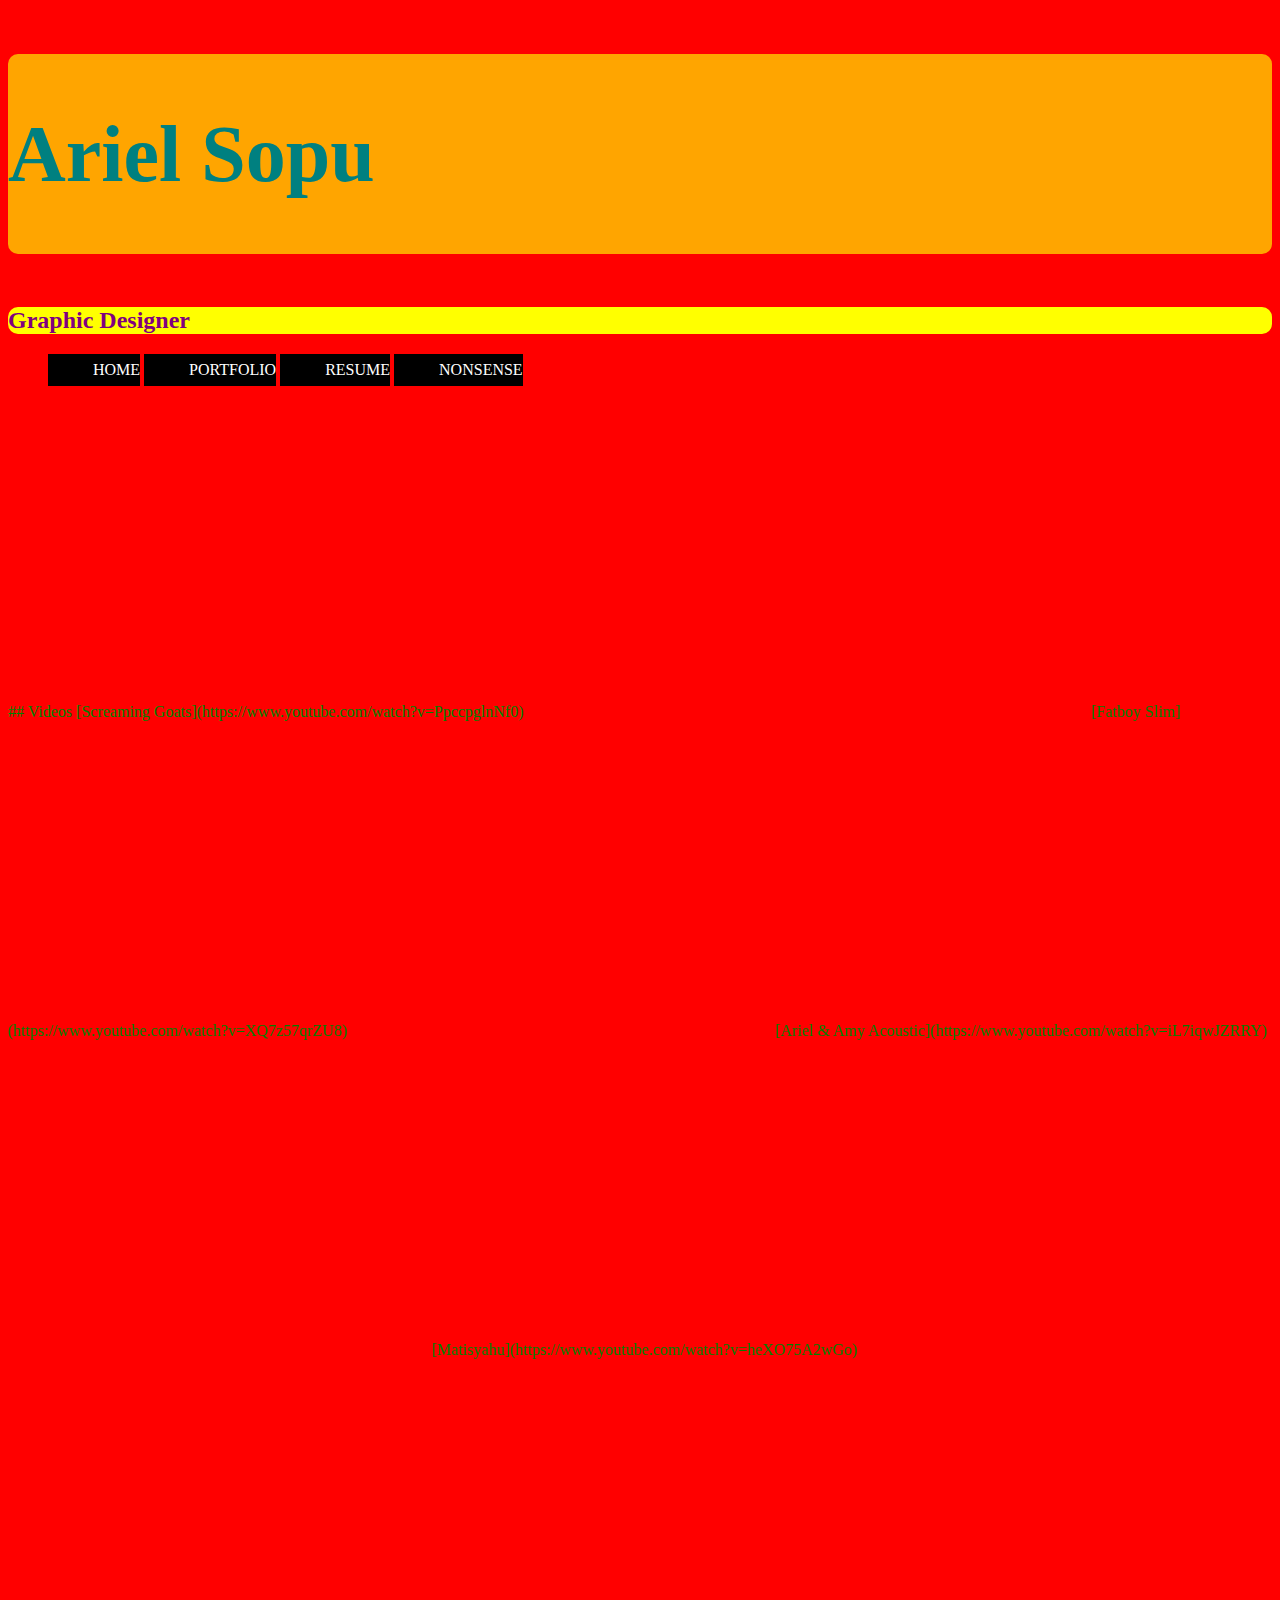
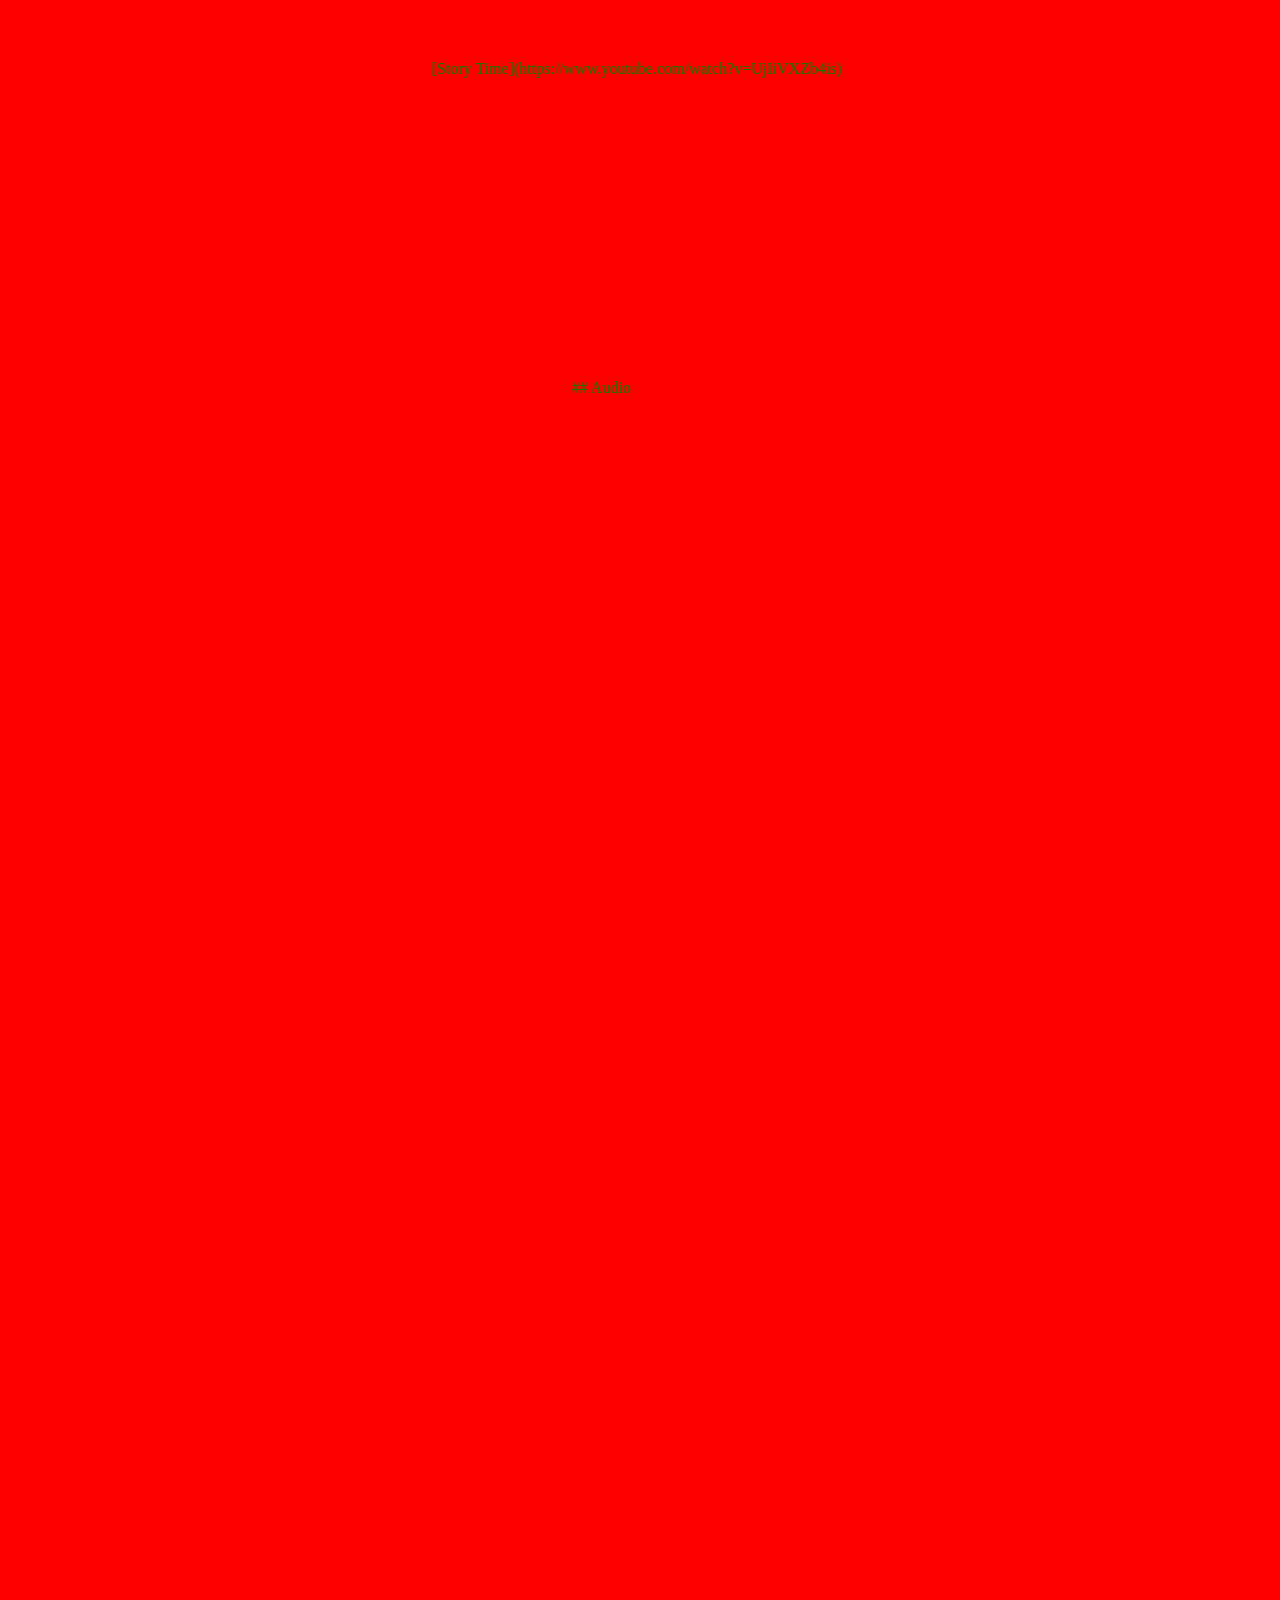
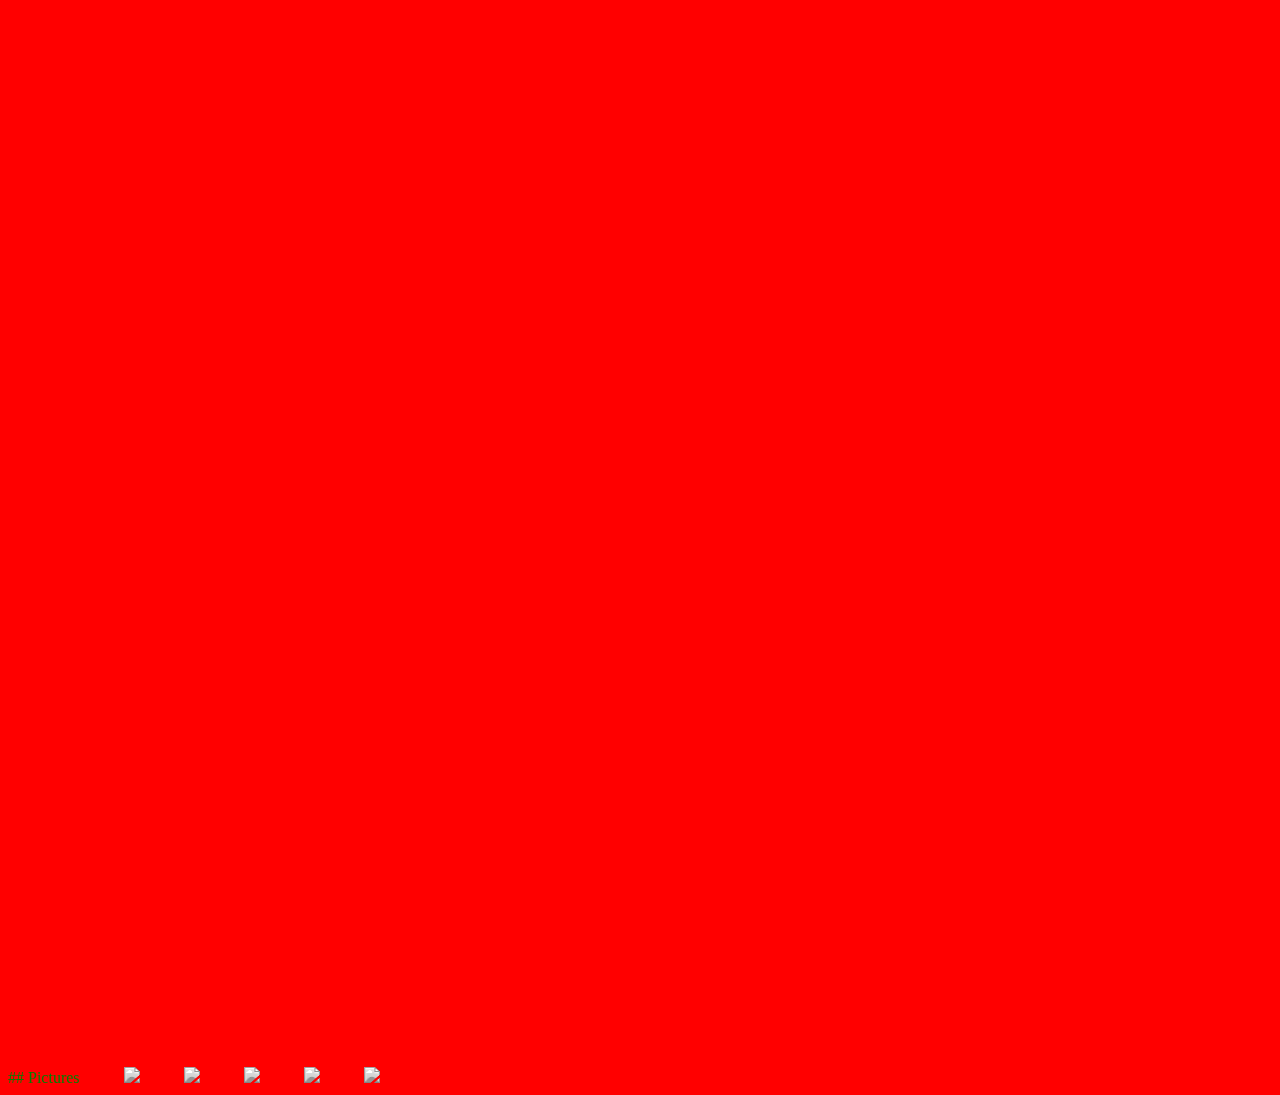
==== collage.html @ 4ef71a0c "Initial" ====
<!doctype html>

<html lang="en">
<head>

  <meta charset="utf-8">

  <link rel="stylesheet" href="css/styles.css?v=1.0">

  <title>Ariel Sopu</title>

  <h1>Ariel Sopu</h1>

  <h2>Graphic Designer</h2>
  
</head>

<body>

	<nav role='navigation'>
  <ul>
    <li><a href="index.html">Home</a></li>
    <li><a href="portfolio.html">Portfolio</a></li>
    <li><a href="resume.html">Resume</a></li>
    <li><a href="collage.html">Nonsense</a></li>
  </ul>
</nav>


</body>

</html>


## Videos

[Screaming Goats](https://www.youtube.com/watch?v=PpccpglnNf0)

<iframe width="560" height="315" src="https://www.youtube.com/embed/PpccpglnNf0" frameborder="0" allowfullscreen></iframe>

[Fatboy Slim](https://www.youtube.com/watch?v=XQ7z57qrZU8)

<iframe width="420" height="315" src="https://www.youtube.com/embed/XQ7z57qrZU8" frameborder="0" allowfullscreen></iframe>

[Ariel & Amy Acoustic](https://www.youtube.com/watch?v=iL7iqwJZRRY)

<iframe width="420" height="315" src="https://www.youtube.com/embed/iL7iqwJZRRY" frameborder="0" allowfullscreen></iframe>

[Matisyahu](https://www.youtube.com/watch?v=heXO75A2wGo)

<iframe width="420" height="315" src="https://www.youtube.com/embed/heXO75A2wGo" frameborder="0" allowfullscreen></iframe>

[Story Time](https://www.youtube.com/watch?v=UjIiVXZb4is)

<iframe width="560" height="315" src="https://www.youtube.com/embed/UjIiVXZb4is" frameborder="0" allowfullscreen></iframe>

## Audio

<iframe width="100%" height="450" scrolling="no" frameborder="no" src="https://w.soundcloud.com/player/?url=https%3A//api.soundcloud.com/tracks/56396239&amp;auto_play=false&amp;hide_related=false&amp;show_comments=true&amp;show_user=true&amp;show_reposts=false&amp;visual=true"></iframe>

<iframe width="100%" height="450" scrolling="no" frameborder="no" src="https://w.soundcloud.com/player/?url=https%3A//api.soundcloud.com/tracks/11442063&amp;auto_play=false&amp;hide_related=false&amp;show_comments=true&amp;show_user=true&amp;show_reposts=false&amp;visual=true"></iframe>

<iframe width="100%" height="450" scrolling="no" frameborder="no" src="https://w.soundcloud.com/player/?url=https%3A//api.soundcloud.com/tracks/9416564&amp;auto_play=false&amp;hide_related=false&amp;show_comments=true&amp;show_user=true&amp;show_reposts=false&amp;visual=true"></iframe>

<iframe width="100%" height="450" scrolling="no" frameborder="no" src="https://w.soundcloud.com/player/?url=https%3A//api.soundcloud.com/tracks/1972272&amp;auto_play=false&amp;hide_related=false&amp;show_comments=true&amp;show_user=true&amp;show_reposts=false&amp;visual=true"></iframe>

<iframe width="100%" height="450" scrolling="no" frameborder="no" src="https://w.soundcloud.com/player/?url=https%3A//api.soundcloud.com/tracks/4123796&amp;auto_play=false&amp;hide_related=false&amp;show_comments=true&amp;show_user=true&amp;show_reposts=false&amp;visual=true"></iframe>

## Pictures

<img src="http://www.estero.co.nz/new/wp-content/uploads/2014/08/45901_new-zealand.jpg">

<img src="https://lh5.googleusercontent.com/jngMklNePj5MgbLdBkZ0Ydcj2ReH3T9cNUD3qkgUoH0">


<img src="http://lh3.googleusercontent.com/-ehK_9XkcCIs/AAAAAAAAAAI/AAAAAAAABfo/CVVYdGOhl1A/s512-c/photo.jpg">


<img src="http://media-cache-ak0.pinimg.com/736x/26/91/26/269126c2dc76ce5e193de65945982398.jpg">

<img src="http://www.themusiczoo.com/images/9-27-12/9332_Martin_LXK2_139612_1.jpg">
---- css/styles.css ----
h1	{
	color: teal;
	background: orange;
	line-height: 200px;
	font-size: 5em;
	border-radius: 10px;
}

h2	{
	color: purple;
	background: yellow;
	border-radius: 10px;
}

body {
	color: green;
	background: red;
}


img
{
	height: 800px;
	margin-left: 40px;
    filter: url(filters.svg#grayscale); /* Firefox 3.5+ */
    filter: gray; /* IE6-9 */
    -webkit-filter: grayscale(1); /* Google Chrome & Safari 6+ */
}
img:hover
{
    filter: none;
    -webkit-filter: none;
}

/* Image URL: https://s3-us-west-2.amazonaws.com/s.cdpn.io/16425/spritemap.png */

li {
  list-style: none;
  display: inline-block;
}

a {
  background: black url(https://s3-us-west-2.amazonaws.com/s.cdpn.io/16425/spritemap.png) no-repeat;
  color: #fff;
  height: 32px;
  padding-left: 45px;
  line-height: 32px;
  
  display: inline-block;
  text-decoration: none;
  text-transform: uppercase; 
  transition: background-position .25s;
}


/* First Link OFF */
li:nth-child(1) a {
  background-position: 0 0;
}

/* First Link ON */
li:nth-child(1) a:hover {
  background-position: 0 -32px;
}

/* Second Link OFF */
li:nth-child(2) a {
  background-position: 0 -64px;
}

/* Second Link ON */
li:nth-child(2) a:hover {
  background-position: 0 -96px;
}

/* Third Link OFF */
li:nth-child(3) a {
  background-position: 0 -128px;
}

/* Third Link ON */
li:nth-child(3) a:hover {
  background-position: 0 -160px;
}
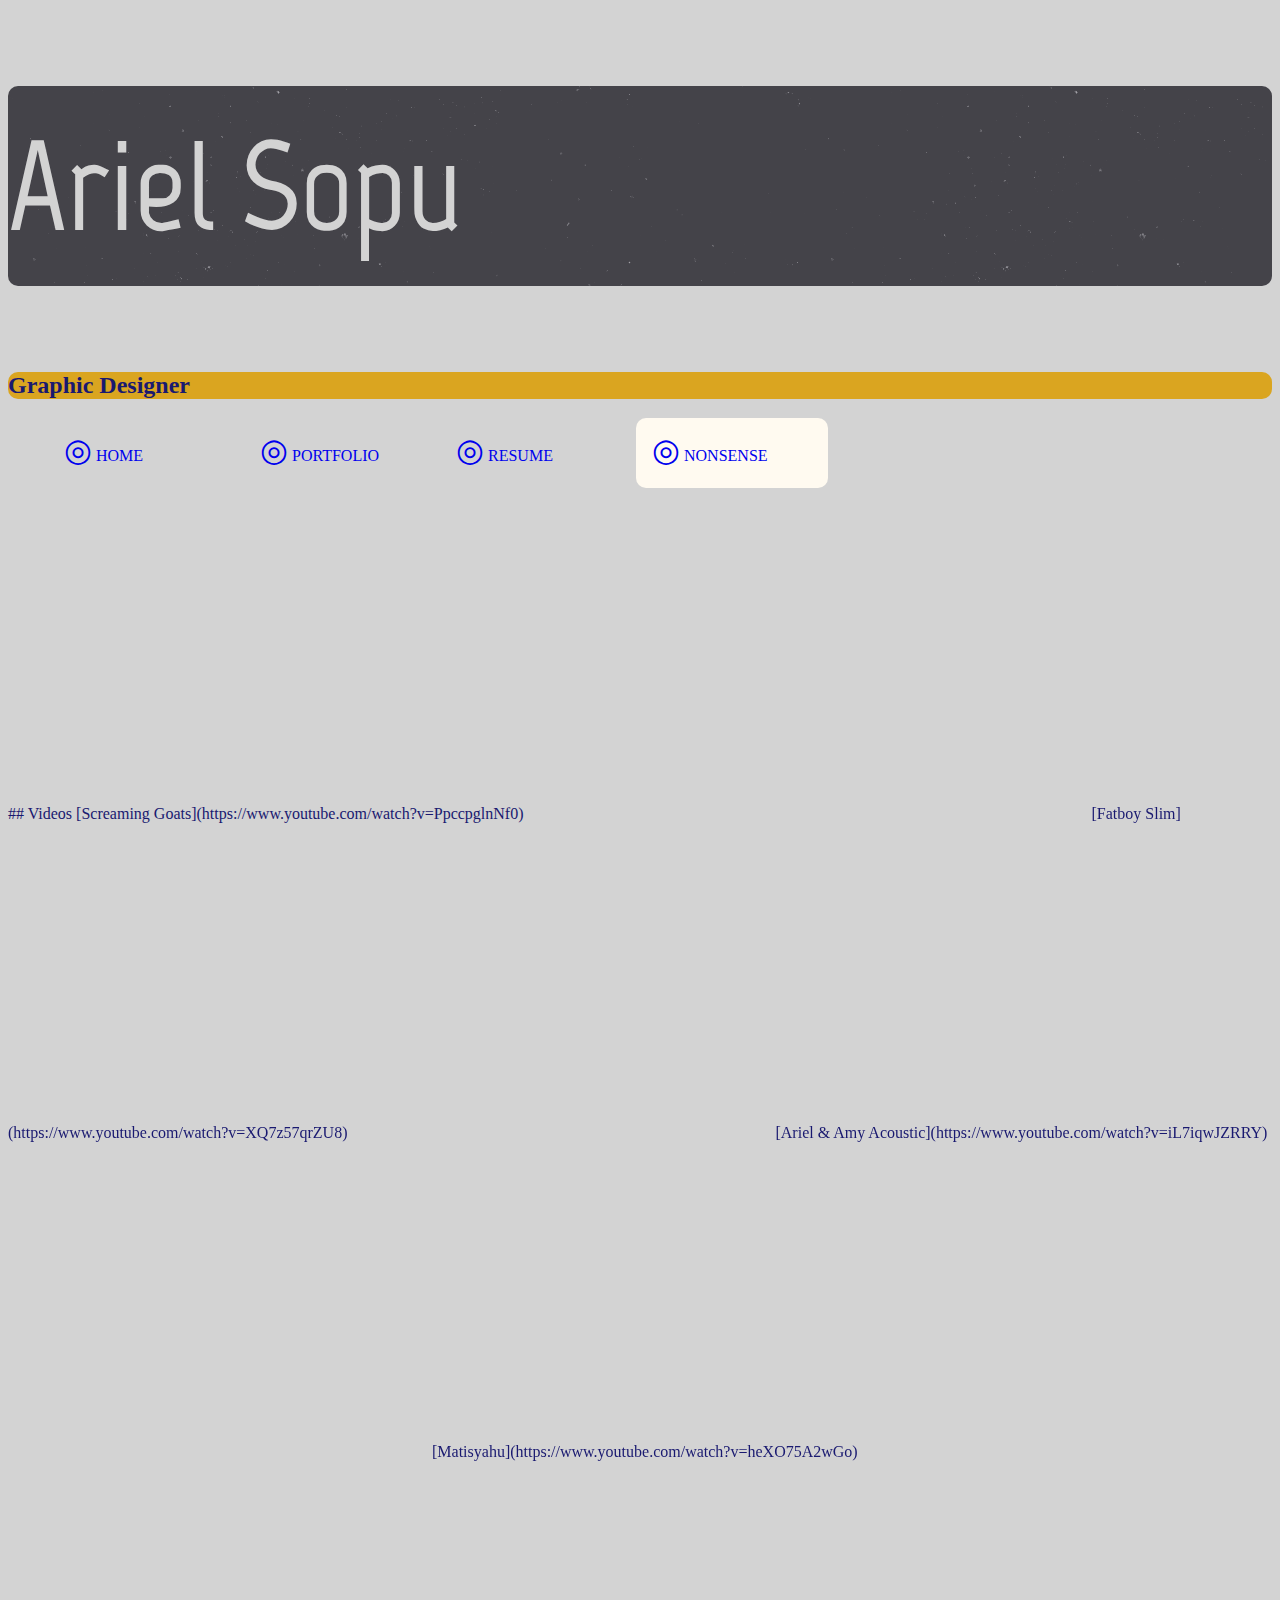
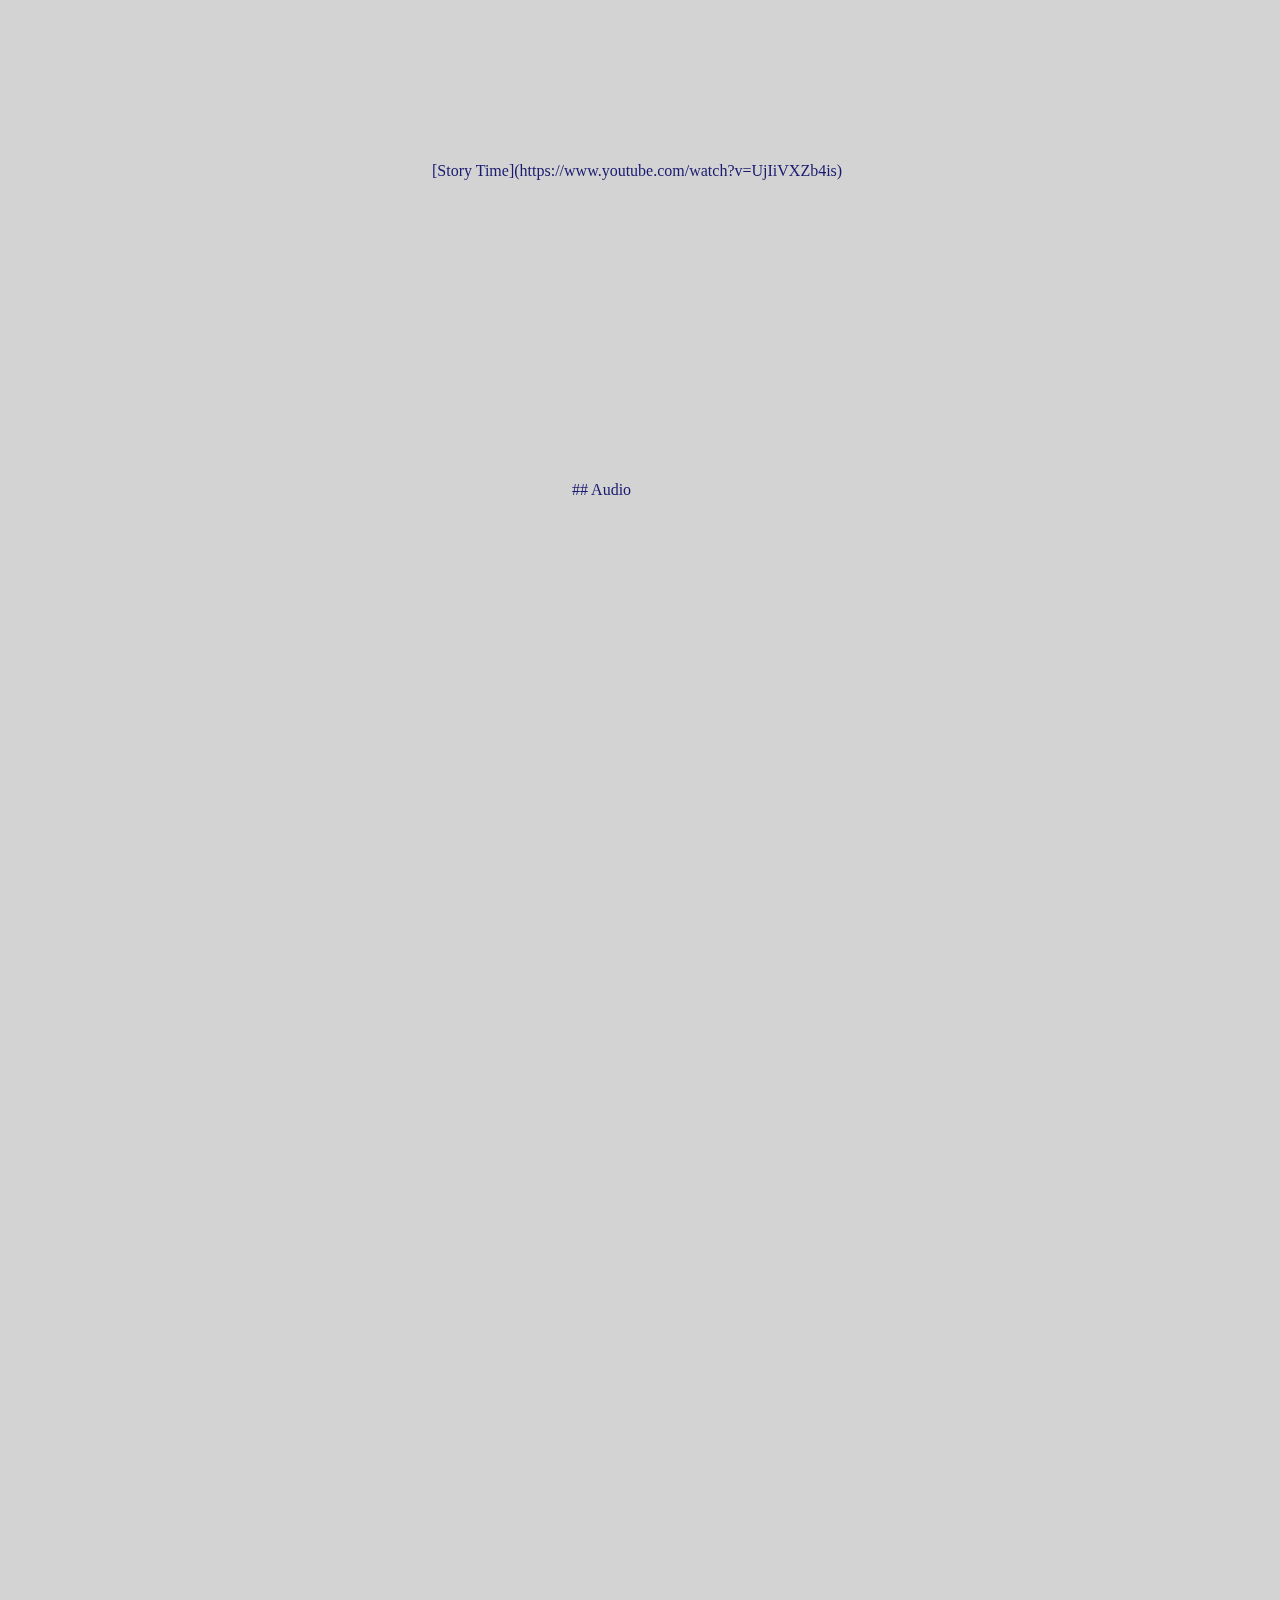
==== commit a08bd27c: "Images" ====
--- a/collage.html
+++ b/collage.html
@@ -6,6 +6,17 @@
   <meta charset="utf-8">
 
   <link rel="stylesheet" href="css/styles.css?v=1.0">
+
+  <link href='http://fonts.googleapis.com/css?family=Marvel' rel='stylesheet' type='text/css'>
+
+
+	<style type="text/css">
+		h1 {
+			background-image: url(img/stardust.png);
+			font-family: 'Marvel', sans-serif;
+			font-size: 128px;
+		}
+	</style>
 
   <title>Ariel Sopu</title>
 
@@ -22,7 +33,7 @@
     <li><a href="index.html">Home</a></li>
     <li><a href="portfolio.html">Portfolio</a></li>
     <li><a href="resume.html">Resume</a></li>
-    <li><a href="collage.html">Nonsense</a></li>
+    <li class="current"><a href="collage.html">Nonsense</a></li>
   </ul>
 </nav>
 
--- a/css/styles.css
+++ b/css/styles.css
@@ -1,24 +1,116 @@
+/*	lightgrey
+	midnightblue
+	goldenrod
+*/
+
 
 
 h1	{
-	color: teal;
-	background: orange;
+
+	color: lightgrey;
 	line-height: 200px;
 	font-size: 5em;
 	border-radius: 10px;
+	
+	
+}
+.h1background {
+	
+	
 }
 
 h2	{
-	color: purple;
-	background: yellow;
+	color: midnightblue;
+	background: goldenrod;
 	border-radius: 10px;
 }
 
 body {
-	color: green;
-	background: red;
+	color: midnightblue;
+	background: lightgrey;
 }
 
+li {
+	color: white;
+	display: inline-block;
+	list-style: none;
+}
+
+a {
+	display: inline-block;
+	line-height: 2em;
+	padding: 1em;
+	text-decoration: none;
+	text-transform: uppercase;
+	width: 10em;
+}
+
+a[href^="index"]::before {
+	content: "◎";
+	letter-spacing: 4px;
+	font-size: 2em;
+}
+
+a[href^="index"]:hover::before {
+	background: goldenrod;
+	border-radius: 10px;
+	content: "◉";
+	letter-spacing: 4px;
+	font-size: 2em;
+	padding: 3px;
+}
+
+a[href^="portfolio"]::before {
+	content: "◎";
+	letter-spacing: 4px;
+	font-size: 2em;
+}
+
+a[href^="portfolio"]:hover::before {
+	background: goldenrod;
+	border-radius: 10px;
+	content: "◉";
+	letter-spacing: 4px;
+	font-size: 2em;
+	padding: 3px;
+}
+
+a[href^="resume"]::before {
+	content: "◎";
+	letter-spacing: 4px;
+	font-size: 2em;
+}
+
+a[href^="resume"]:hover::before {
+	background: goldenrod;
+	border-radius: 10px;
+	content: "◉";
+	letter-spacing: 4px;
+	font-size: 2em;
+	padding: 3px;
+}
+
+a[href^="collage"]::before {
+	content: "◎";
+	letter-spacing: 4px;
+	font-size: 2em;
+}
+
+a[href^="collage"]:hover::before {
+	background: goldenrod;
+	border-radius: 10px;
+	content: "◉";
+	letter-spacing: 4px;
+	font-size: 2em;
+	padding: 3px;
+}
+
+.current {
+	background: floralwhite;
+	border-radius: 10px;
+	content: "◉";
+	
+}
 
 img
 {
@@ -28,59 +120,11 @@
     filter: gray; /* IE6-9 */
     -webkit-filter: grayscale(1); /* Google Chrome & Safari 6+ */
 }
+
+
 img:hover
 {
     filter: none;
     -webkit-filter: none;
 }
 
-/* Image URL: https://s3-us-west-2.amazonaws.com/s.cdpn.io/16425/spritemap.png */
-
-li {
-  list-style: none;
-  display: inline-block;
-}
-
-a {
-  background: black url(https://s3-us-west-2.amazonaws.com/s.cdpn.io/16425/spritemap.png) no-repeat;
-  color: #fff;
-  height: 32px;
-  padding-left: 45px;
-  line-height: 32px;
-  
-  display: inline-block;
-  text-decoration: none;
-  text-transform: uppercase; 
-  transition: background-position .25s;
-}
-
-
-/* First Link OFF */
-li:nth-child(1) a {
-  background-position: 0 0;
-}
-
-/* First Link ON */
-li:nth-child(1) a:hover {
-  background-position: 0 -32px;
-}
-
-/* Second Link OFF */
-li:nth-child(2) a {
-  background-position: 0 -64px;
-}
-
-/* Second Link ON */
-li:nth-child(2) a:hover {
-  background-position: 0 -96px;
-}
-
-/* Third Link OFF */
-li:nth-child(3) a {
-  background-position: 0 -128px;
-}
-
-/* Third Link ON */
-li:nth-child(3) a:hover {
-  background-position: 0 -160px;
-}